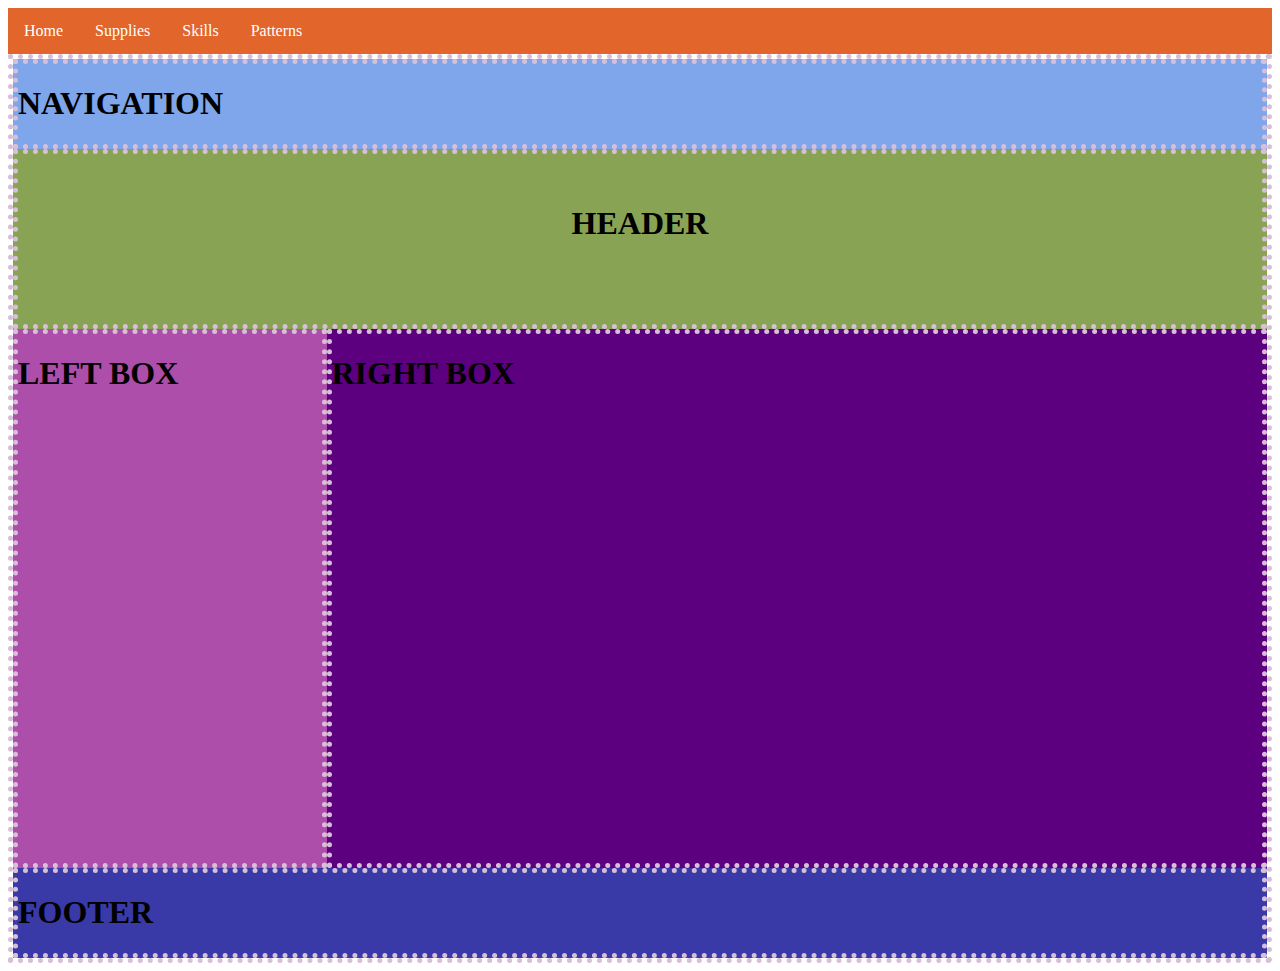
==== index.html @ 1a82081d "added classes and navigation bar" ====
<!DOCTYPE html>
<html lang="en">
<head>
    <meta charset="UTF-8">
    <meta name="viewport" content="width=device-width, initial-scale=1.0">
    <link rel="stylesheet" href="style.css">
    <title>HOW TO CROCHET</title>
</head>
<body>
    <ul>
        <li><a class="active" href="#home">Home</a></li>
        <li><a href="#news">Supplies</a></li>
        <li><a href="#contact">Skills</a></li>
        <li><a href="#about">Patterns</a></li>
    </ul>
      
    <div class="container">
        <div class="navigation">
            <h1>NAVIGATION</h1>
        </div>
        <div class="header">
            <h1>HEADER</h1>
        </div>
        <div class="left">
            <h1>LEFT BOX</h1>
        </div>
        <div class="right">
            <h1>RIGHT BOX</h1>
        </div>
        <div class="footer">
            <h1>FOOTER</h1>
        </div>
    </div>
</body>
</html>
---- style.css ----
div {
    border: 5px dotted thistle;
}

.container {
    display: grid;
    grid-template-columns: 1fr 3fr;
    grid-template-rows: 1fr 2fr 6fr 1fr;
}

.navigation{
    grid-column: 1/3;
    grid-row: 1/2;
    background-color: rgb(127, 165, 235);
}

.header {
    grid-column: 1/3;
    grid-row: 2/3;
    background-color: rgb(137, 163, 84);
    text-align: center;
    padding: 30px;
}

.left {
    grid-column: 1/2;
    grid-row: 3/4;
    background-color: rgb(173, 78, 170);
}

.right {
    grid-column: 2/3;
    grid-row: 3/4;
    background-color: rgb(92, 0, 128);
}

.footer {
    grid-column: 1/3;
    grid-row: 4/5;
    background-color: rgb(57, 57, 167);
}

ul {
    list-style-type: none;
    margin: 0;
    padding: 0;
    overflow: hidden;
    background-color: rgb(226, 101, 43);
    grid-column: 2/3;
    grid-row: 1/2;
  }
  
  li {
    float: left;
  }
  
  li a {
    display: block;
    color: white;
    text-align: center;
    padding: 14px 16px;
    text-decoration: none;
  }
  
  li a:hover {
    background-color: rgb(255, 177, 32);
  }
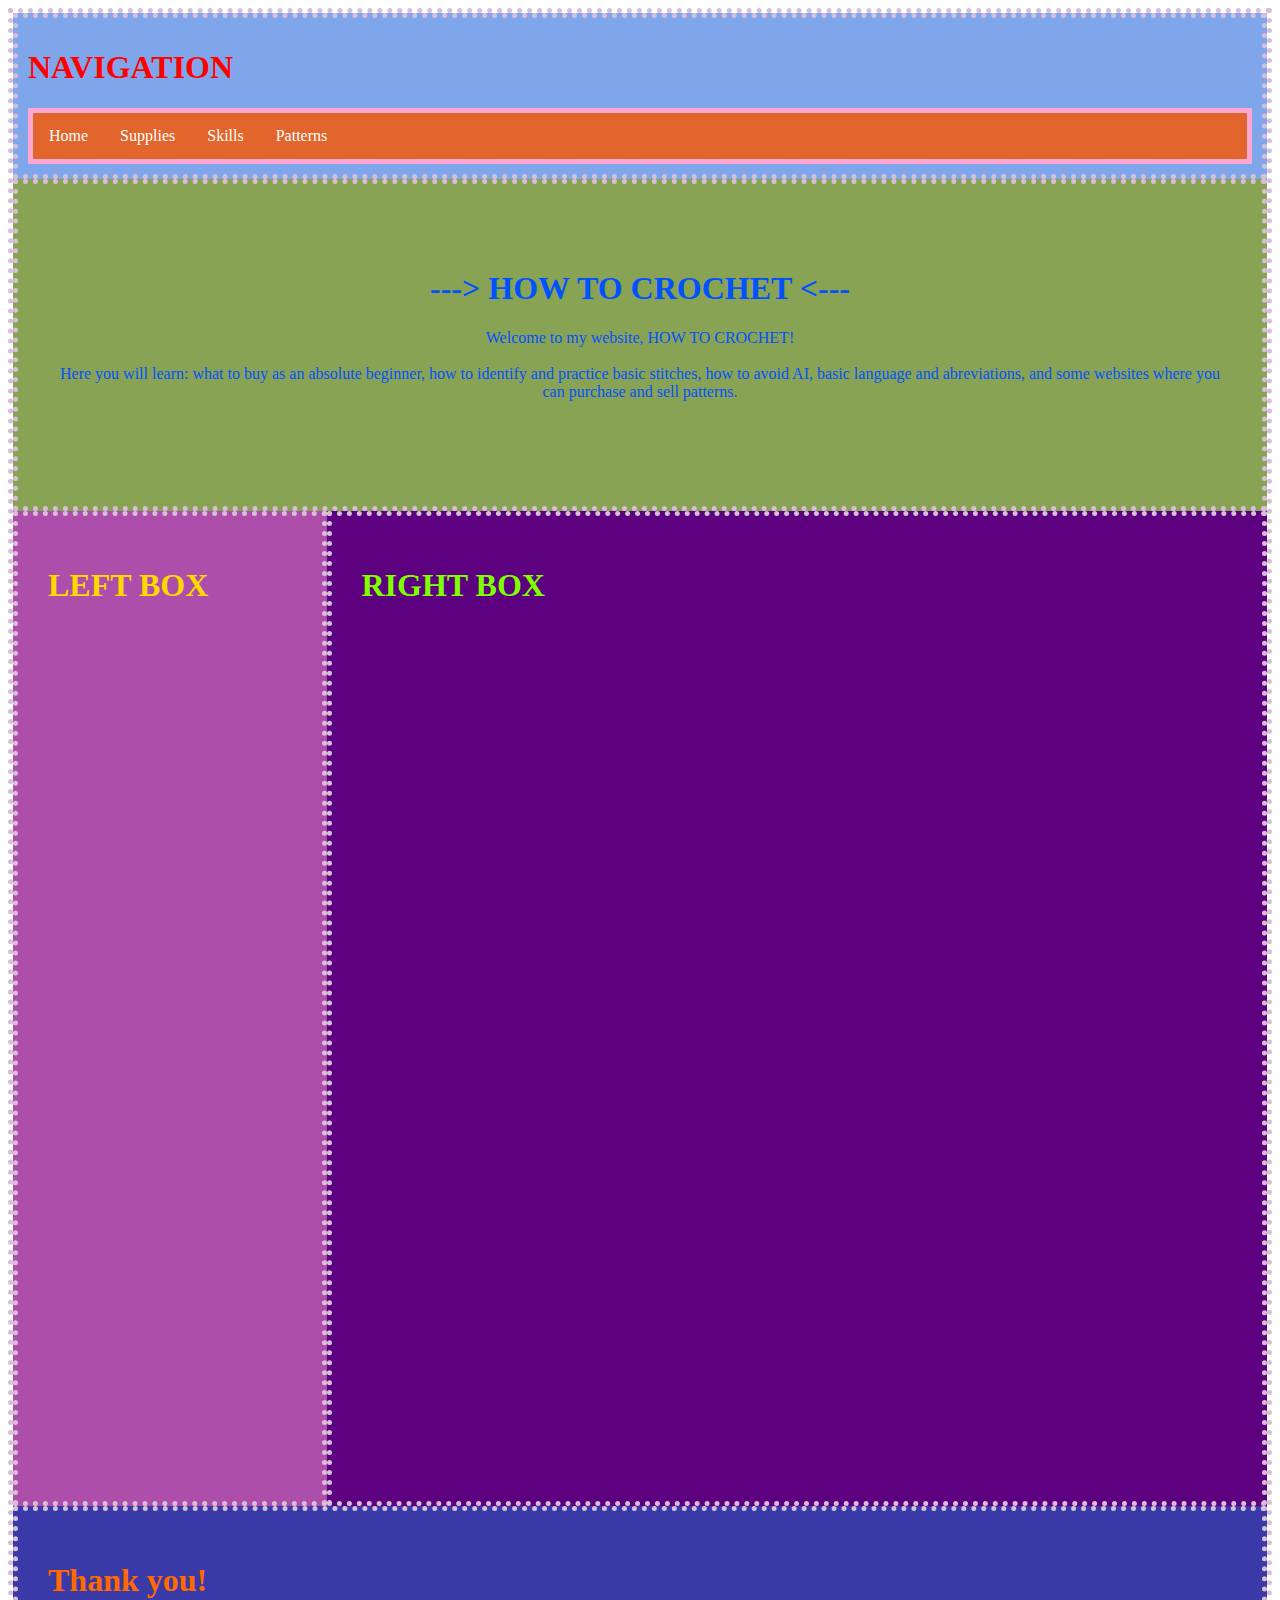
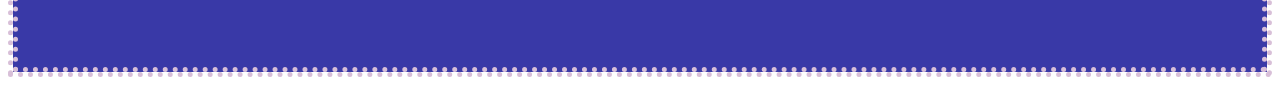
==== commit 6d3203b9: "added text" ====
--- a/index.html
+++ b/index.html
@@ -6,20 +6,22 @@
     <link rel="stylesheet" href="style.css">
     <title>HOW TO CROCHET</title>
 </head>
-<body>
-    <ul>
-        <li><a class="active" href="#home">Home</a></li>
-        <li><a href="#news">Supplies</a></li>
-        <li><a href="#contact">Skills</a></li>
-        <li><a href="#about">Patterns</a></li>
-    </ul>
-      
+<body>  
     <div class="container">
         <div class="navigation">
             <h1>NAVIGATION</h1>
+            <ul>
+                <li><a class="active" href="index.html">Home</a></li>
+                <li><a href="supplies.html">Supplies</a></li>
+                <li><a href="skills.html">Skills</a></li>
+                <li><a href="patterns.html">Patterns</a></li>
+            </ul>
         </div>
         <div class="header">
-            <h1>HEADER</h1>
+            <h1>---> HOW TO CROCHET <---</h1>
+            Welcome to my website, HOW TO CROCHET!
+            <br><br>
+            Here you will learn: what to buy as an absolute beginner, how to identify and practice basic stitches, how to avoid AI, basic language and abreviations, and some websites where you can purchase and sell patterns.
         </div>
         <div class="left">
             <h1>LEFT BOX</h1>
@@ -28,7 +30,7 @@
             <h1>RIGHT BOX</h1>
         </div>
         <div class="footer">
-            <h1>FOOTER</h1>
+            <h1>Thank you!</h1>
         </div>
     </div>
 </body>
--- a/style.css
+++ b/style.css
@@ -12,6 +12,8 @@
     grid-column: 1/3;
     grid-row: 1/2;
     background-color: rgb(127, 165, 235);
+    color: red;
+    padding: 10px;
 }
 
 .header {
@@ -20,24 +22,32 @@
     background-color: rgb(137, 163, 84);
     text-align: center;
     padding: 30px;
+    padding-top: 65px;
+    color: rgb(0, 81, 255);
 }
 
 .left {
     grid-column: 1/2;
     grid-row: 3/4;
     background-color: rgb(173, 78, 170);
+    padding: 30px;
+    color: rgb(255, 217, 0);
 }
 
 .right {
     grid-column: 2/3;
     grid-row: 3/4;
     background-color: rgb(92, 0, 128);
+    padding: 30px;
+    color: chartreuse;
 }
 
 .footer {
     grid-column: 1/3;
     grid-row: 4/5;
     background-color: rgb(57, 57, 167);
+    padding: 30px;
+    color: rgb(255, 106, 0);
 }
 
 ul {
@@ -48,6 +58,7 @@
     background-color: rgb(226, 101, 43);
     grid-column: 2/3;
     grid-row: 1/2;
+    border: 5px solid rgb(255, 168, 212);
   }
   
   li {
@@ -64,4 +75,4 @@
   
   li a:hover {
     background-color: rgb(255, 177, 32);
-  }+  }
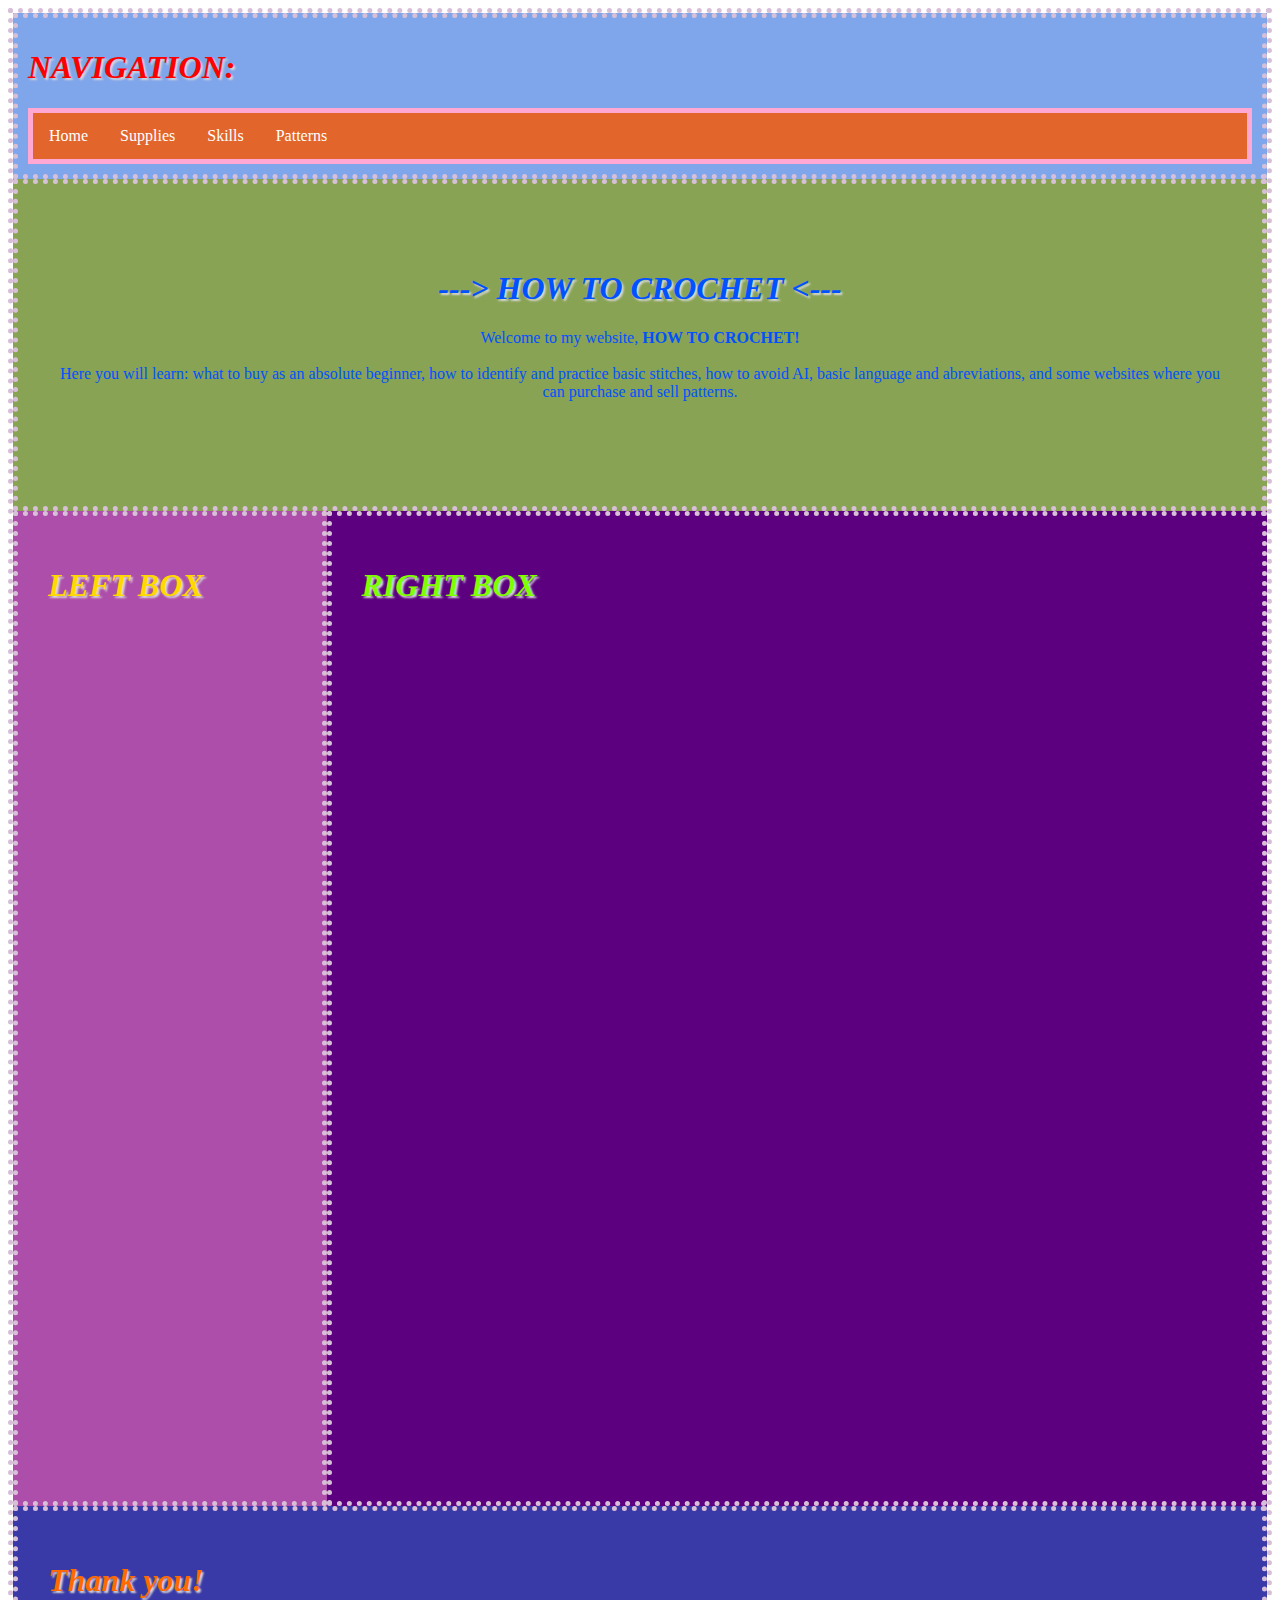
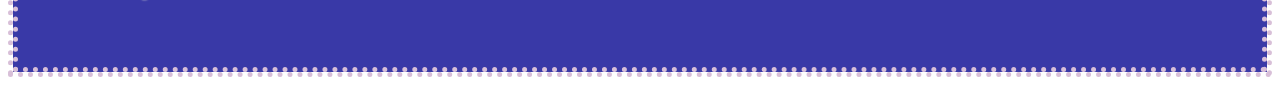
==== commit 7c8c076a: "added text and titles" ====
--- a/index.html
+++ b/index.html
@@ -9,7 +9,7 @@
 <body>  
     <div class="container">
         <div class="navigation">
-            <h1>NAVIGATION</h1>
+            <h1>NAVIGATION:</h1>
             <ul>
                 <li><a class="active" href="index.html">Home</a></li>
                 <li><a href="supplies.html">Supplies</a></li>
@@ -19,7 +19,7 @@
         </div>
         <div class="header">
             <h1>---> HOW TO CROCHET <---</h1>
-            Welcome to my website, HOW TO CROCHET!
+            Welcome to my website, <b>HOW TO CROCHET!</b>
             <br><br>
             Here you will learn: what to buy as an absolute beginner, how to identify and practice basic stitches, how to avoid AI, basic language and abreviations, and some websites where you can purchase and sell patterns.
         </div>
--- a/style.css
+++ b/style.css
@@ -76,3 +76,8 @@
   li a:hover {
     background-color: rgb(255, 177, 32);
   }
+
+  h1 {
+    text-shadow: 2px 2px 2px rgb(216, 216, 216);
+    font-style: italic;
+  }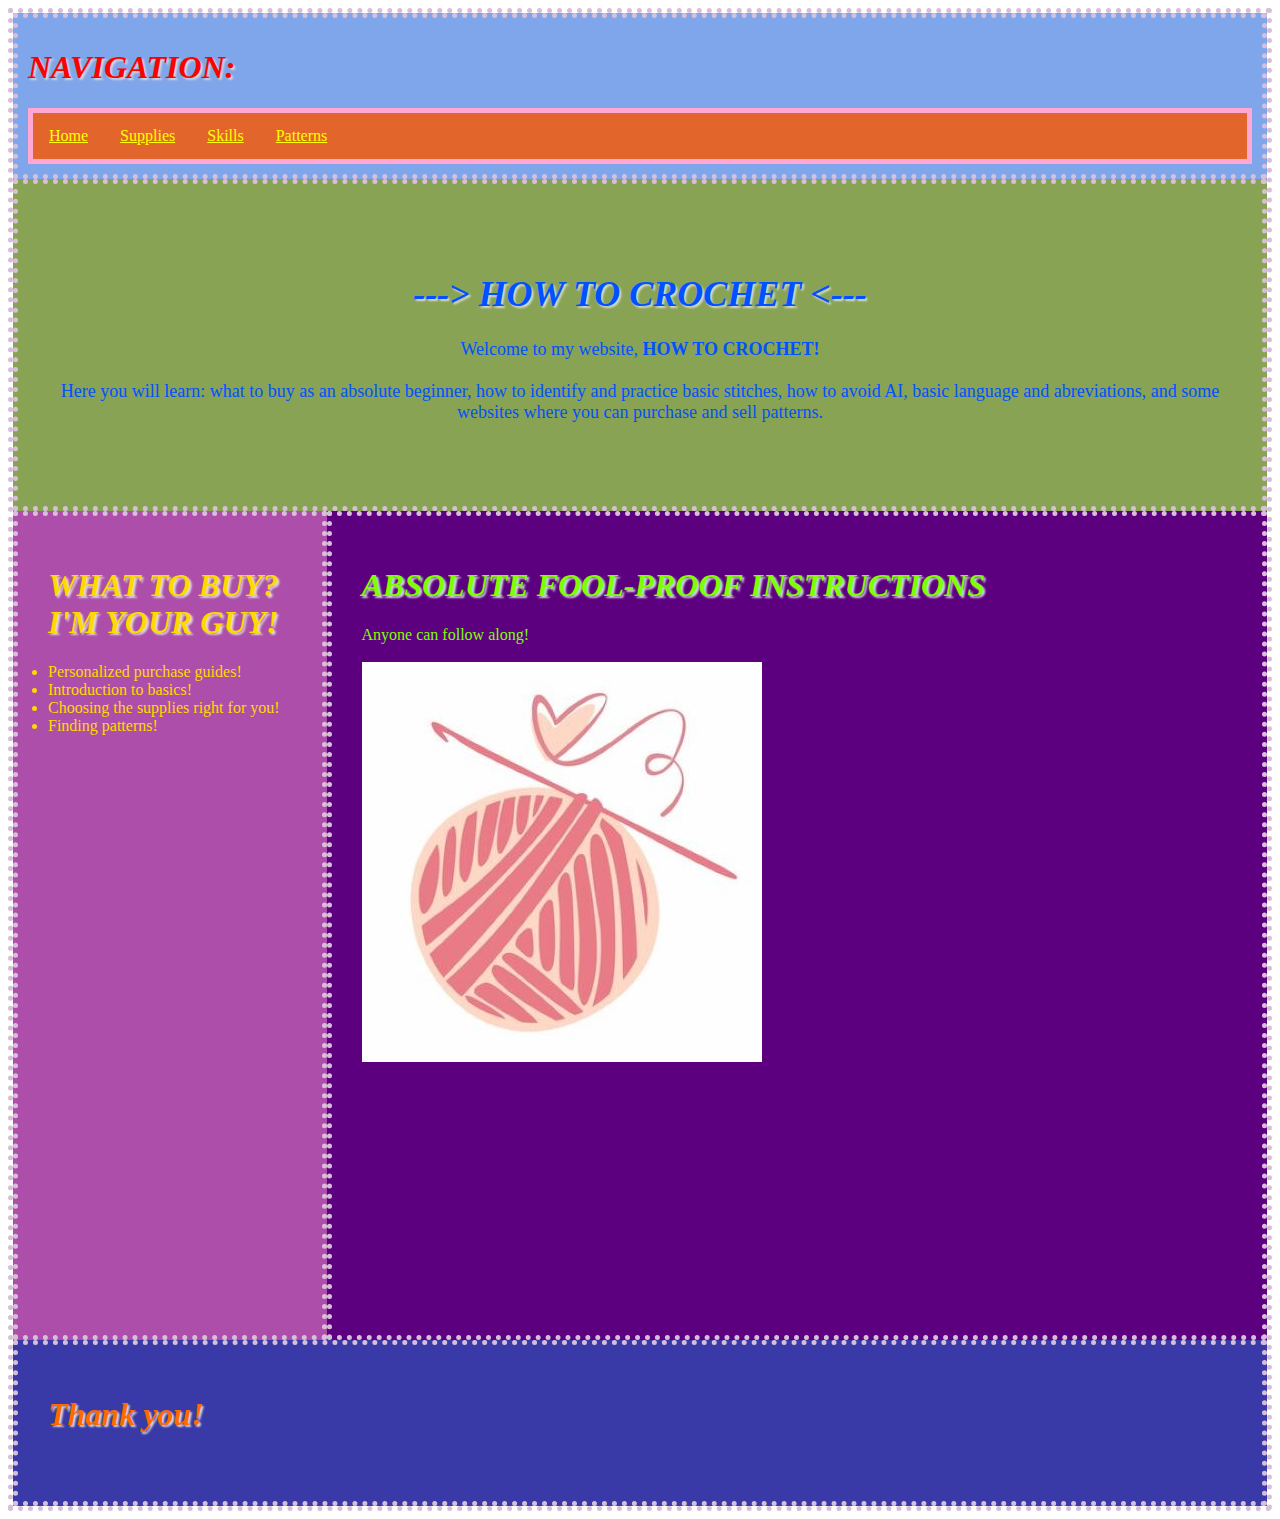
==== commit f9d0b24c: "images, colors, text" ====
--- a/index.html
+++ b/index.html
@@ -21,13 +21,21 @@
             <h1>---> HOW TO CROCHET <---</h1>
             Welcome to my website, <b>HOW TO CROCHET!</b>
             <br><br>
-            Here you will learn: what to buy as an absolute beginner, how to identify and practice basic stitches, how to avoid AI, basic language and abreviations, and some websites where you can purchase and sell patterns.
+            Here you will learn: what to buy as an absolute beginner, how to identify and practice basic stitches, 
+            how to avoid AI, basic language and abreviations, and some websites where you can purchase and sell patterns.
         </div>
         <div class="left">
-            <h1>LEFT BOX</h1>
+            <h1>WHAT TO BUY? I'M YOUR GUY!</h1>
+            <li>Personalized purchase guides!</li>
+            <li>Introduction to basics!</li>
+            <li>Choosing the supplies right for you!</li>
+            <li>Finding patterns!</li>
         </div>
         <div class="right">
-            <h1>RIGHT BOX</h1>
+            <h1>ABSOLUTE FOOL-PROOF INSTRUCTIONS</h1>
+            Anyone can follow along!
+            <br><br>
+            <img src="hookandball.jpg">
         </div>
         <div class="footer">
             <h1>Thank you!</h1>
--- a/style.css
+++ b/style.css
@@ -5,7 +5,7 @@
 .container {
     display: grid;
     grid-template-columns: 1fr 3fr;
-    grid-template-rows: 1fr 2fr 6fr 1fr;
+    grid-template-rows: 1fr 2fr 5fr 1fr;
 }
 
 .navigation{
@@ -16,6 +16,16 @@
     padding: 10px;
 }
 
+a:link {
+  color: yellow;
+  text-decoration: underline;
+}
+
+a:visited {
+  color: white;
+  text-decoration: underline;
+}
+
 .header {
     grid-column: 1/3;
     grid-row: 2/3;
@@ -24,6 +34,7 @@
     padding: 30px;
     padding-top: 65px;
     color: rgb(0, 81, 255);
+    font-size: large;
 }
 
 .left {
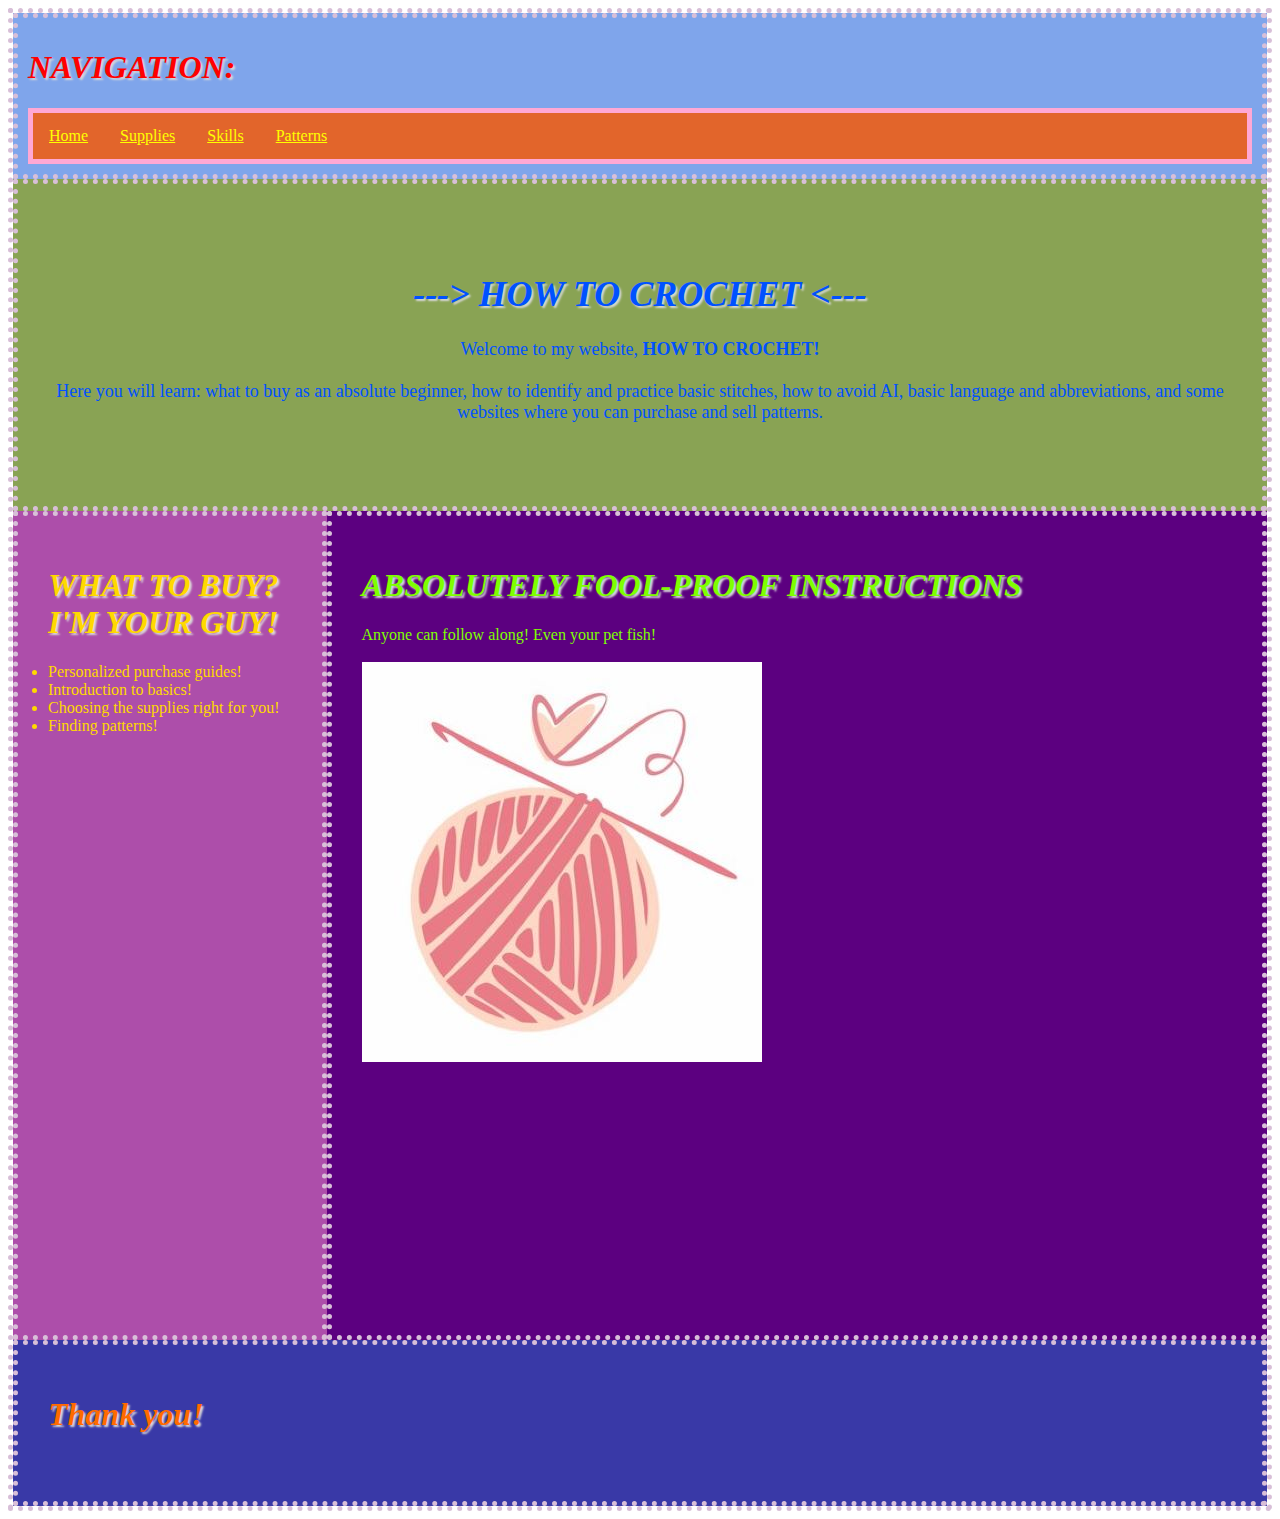
==== commit 2a83678c: "tiny edits" ====
--- a/index.html
+++ b/index.html
@@ -22,7 +22,7 @@
             Welcome to my website, <b>HOW TO CROCHET!</b>
             <br><br>
             Here you will learn: what to buy as an absolute beginner, how to identify and practice basic stitches, 
-            how to avoid AI, basic language and abreviations, and some websites where you can purchase and sell patterns.
+            how to avoid AI, basic language and abbreviations, and some websites where you can purchase and sell patterns.
         </div>
         <div class="left">
             <h1>WHAT TO BUY? I'M YOUR GUY!</h1>
@@ -32,8 +32,8 @@
             <li>Finding patterns!</li>
         </div>
         <div class="right">
-            <h1>ABSOLUTE FOOL-PROOF INSTRUCTIONS</h1>
-            Anyone can follow along!
+            <h1>ABSOLUTELY FOOL-PROOF INSTRUCTIONS</h1>
+            Anyone can follow along! Even your pet fish!
             <br><br>
             <img src="hookandball.jpg">
         </div>
--- a/style.css
+++ b/style.css
@@ -24,6 +24,10 @@
 a:visited {
   color: white;
   text-decoration: underline;
+}
+
+a:hover {
+  text-shadow: 2px 2px 3px orangered;
 }
 
 .header {
